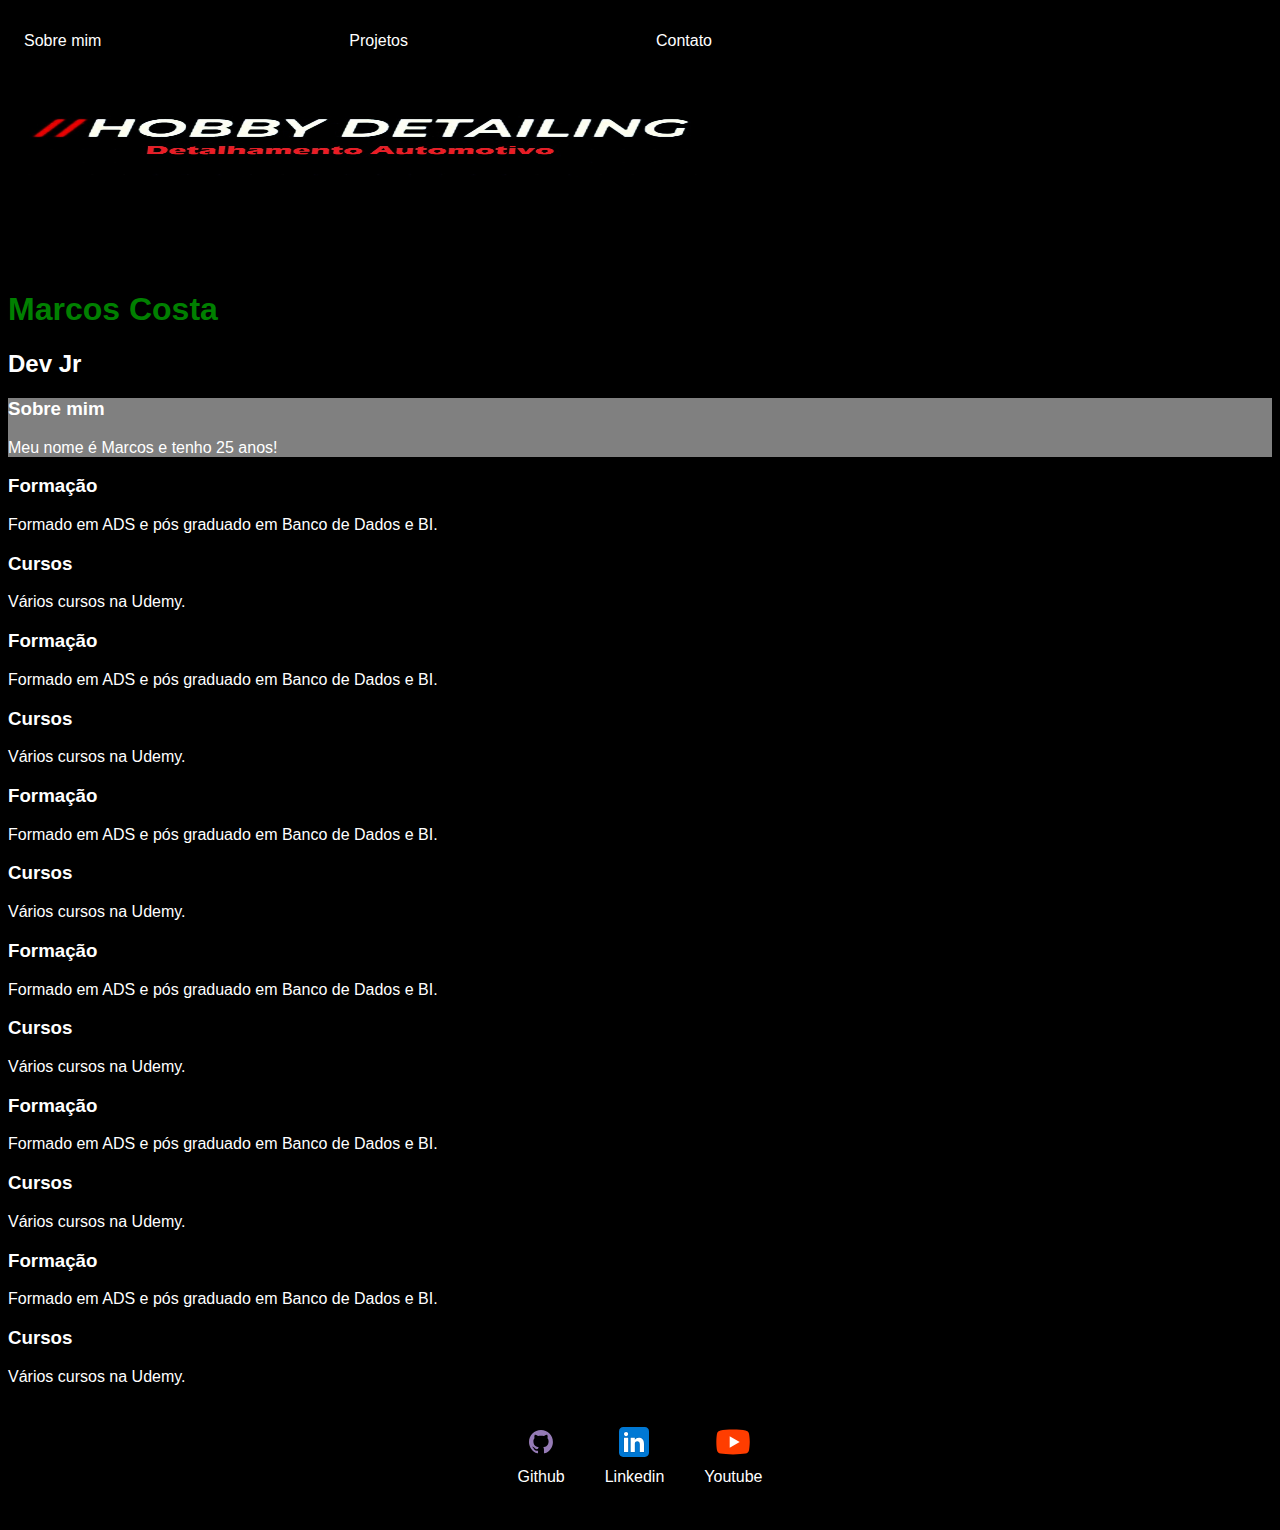
==== Site do youtube/index.html @ 89c3b8ab "Subindo arquivos" ====
<!DOCTYPE html>
<html lang="en">
<head>
    <meta charset="UTF-8">
    <meta http-equiv="X-UA-Compatible" content="IE=edge">
    <meta name="viewport" content="width=device-width, initial-scale=1.0">
    <title>Hobby Detailing</title>
    <link rel="Stylesheet" href="index.css">
</head>


<body>
    <!-- <div class="container"> 
        <nav>
            <ul>
                <li>
                    <a href="index.html"> Sobre mim </a>
                </li>
                <li>
                    <a href="projetos.html" > Projetos </a>
                </li>
                <li>
                    <a href="contato.html"> Contato </a>
                </li>
            </ul>
        </nav> -->

    <header>

        <div class="center">
            <nav>
                <ul>
                    <li>
                        <a href="index.html"> Sobre mim </a>
                    </li>
                    <li>
                        <a href="projetos.html" > Projetos </a>
                    </li>
                    <li>
                        <a href="contato.html"> Contato </a>
                    </li>
                </ul>
            </nav>
            <img src="./img/hd.jpg"></img>
        </div>
        
        <h1>Marcos Costa</h1>
        <h2>Dev Jr</h2>
    </header>
    <div class="div_position sticky">
        <section>
            <h3>Sobre mim</h3>
            <p>
                Meu nome é Marcos e tenho 25 anos!
            </p>
        </section>
    </div>
        <main class="main">


            <section>
                <h3>Formação</h3>
                <p>
                    Formado em ADS e pós graduado em Banco de Dados e BI.
                </p>
            </section>

            <section>
                <h3>Cursos</h3>
                <p>
                    Vários cursos na Udemy.
                </p>
            </section>

            <section>
                <h3>Formação</h3>
                <p>
                    Formado em ADS e pós graduado em Banco de Dados e BI.
                </p>
            </section>

            <section>
                <h3>Cursos</h3>
                <p>
                    Vários cursos na Udemy.
                </p>
            </section>
            <section>
                <h3>Formação</h3>
                <p>
                    Formado em ADS e pós graduado em Banco de Dados e BI.
                </p>
            </section>

            <section>
                <h3>Cursos</h3>
                <p>
                    Vários cursos na Udemy.
                </p>
            </section>
            <section>
                <h3>Formação</h3>
                <p>
                    Formado em ADS e pós graduado em Banco de Dados e BI.
                </p>
            </section>

            <section>
                <h3>Cursos</h3>
                <p>
                    Vários cursos na Udemy.
                </p>
            </section>
            <section>
                <h3>Formação</h3>
                <p>
                    Formado em ADS e pós graduado em Banco de Dados e BI.
                </p>
            </section>

            <section>
                <h3>Cursos</h3>
                <p>
                    Vários cursos na Udemy.
                </p>
            </section>
            <section>
                <h3>Formação</h3>
                <p>
                    Formado em ADS e pós graduado em Banco de Dados e BI.
                </p>
            </section>

            <section>
                <h3>Cursos</h3>
                <p>
                    Vários cursos na Udemy.
                </p>
            </section>

        </main>
    

    <footer>
        <a href="https://github.com/Marcoscst97" target="_blank" rel="noopener noreferrer">
            <img src="./img/github.svg"> </img>
            <p>Github</p>
        </a>
        <a href="https://www.linkedin.com/in/marcos-costa-a36a3b140/" target="_blank" rel="noopener noreferrer">
            <img src="./img/linkedin.svg"> </img>
            <p>Linkedin</p>
        </a>
        <a href="https://www.youtube.com/" target="_blank" rel="noopener noreferrer">
            <img src="./img/youtube.svg"> </img>
            <p>Youtube</p>
        </a>
    </footer>

</div>

    


</body>
</html>
---- Site do youtube/index.css ----
body {
    color: white;
    background-color: black;
    font-family: Arial, Helvetica, sans-serif;
}

ul{
    display: flex;
    justify-content: space-between;
    list-style-type: none;
    align-items: center;
    padding: 16px;
    
}

a {
    color: white;
    text-decoration: none;
}

header img {
    width: 720px;
    height: 100px;
/*  border-radius: 10%;
    border: 4px solid green; */
    position: sticky;
    top: 10px;
}

footer img {
    width: 40px;
    height: 40px;
}

footer {
    display: flex;
    justify-content: center;
}

footer a {
    margin: 20px;
    text-align: center;
}

footer p {
    margin-top: 2px;
    
}

.center {
    text-align: center;
    position: fixed;
    background-color: black;
    top: 0px;
    
}

h1 {
    color: green;
    padding: 270px 0px 0px 0px;
}

.container {
    padding: 0px 50px;
    
}

nav a:hover{
    color: green;
}

.main {
    padding: 0px 0px 0px 0px ;
}

.sticky {
    position: sticky;
    top: 50px;
    background-color: gray;
}
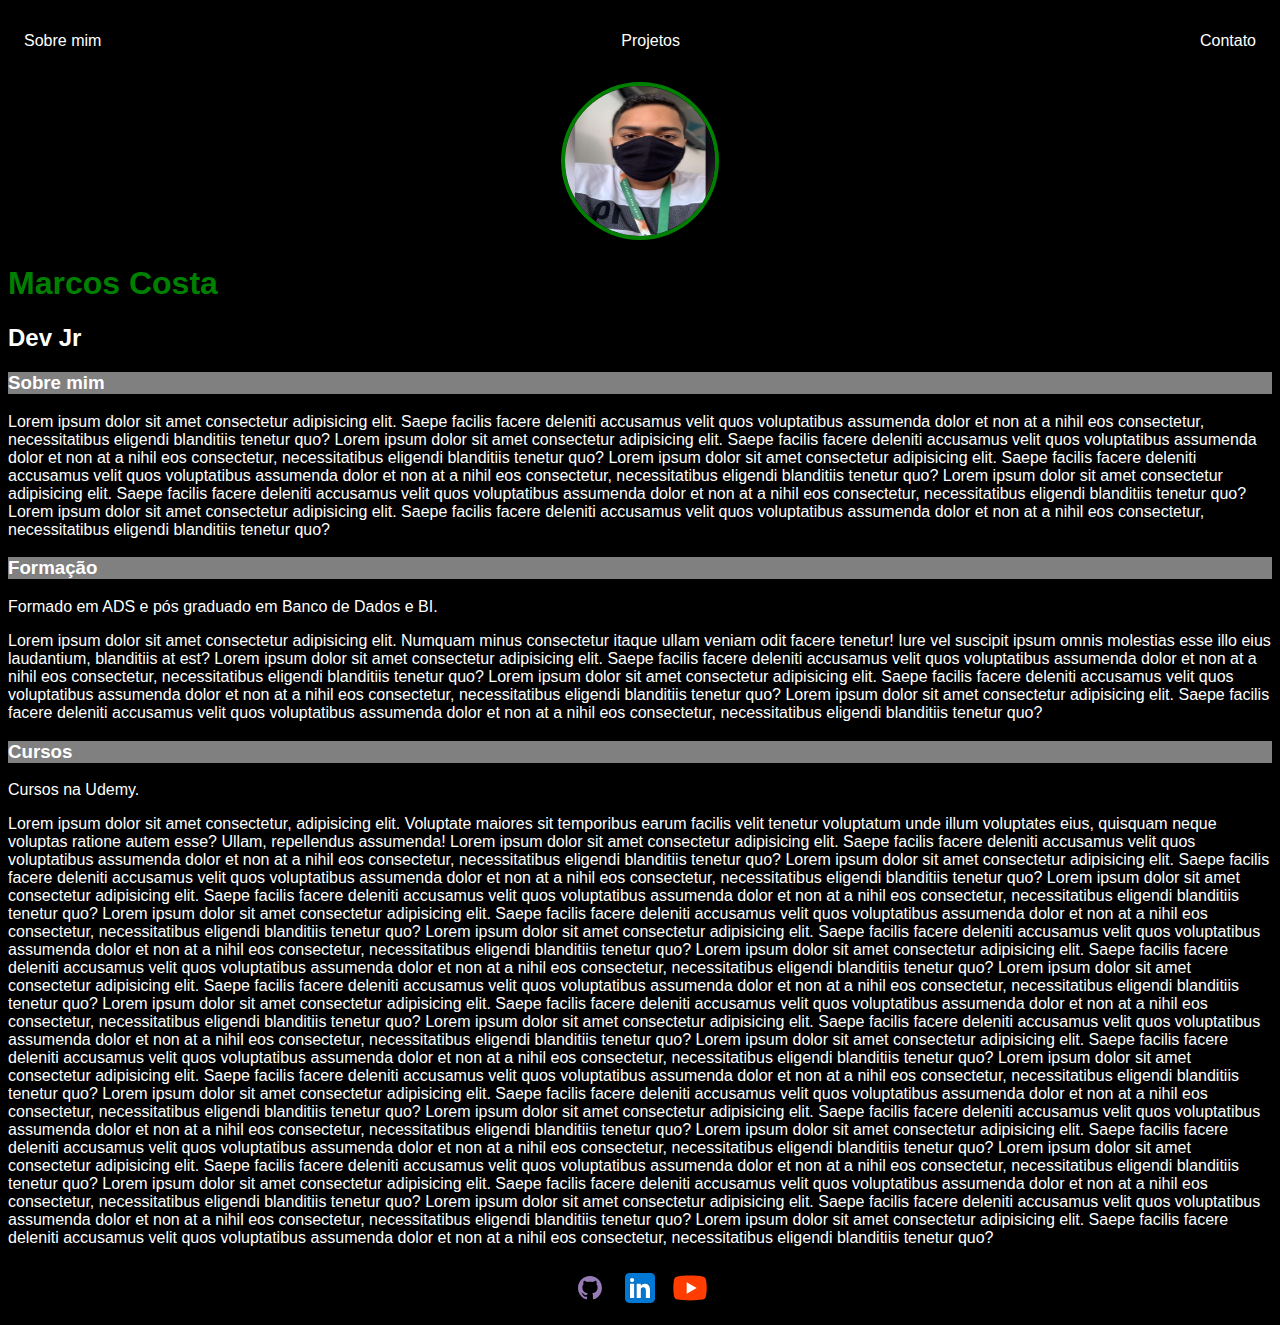
==== commit 91e99b85: "Atualizando" ====
--- a/Site do youtube/index.html
+++ b/Site do youtube/index.html
@@ -1,16 +1,16 @@
 <!DOCTYPE html>
-<html lang="en">
+<html lang="pt-br">
 <head>
     <meta charset="UTF-8">
     <meta http-equiv="X-UA-Compatible" content="IE=edge">
     <meta name="viewport" content="width=device-width, initial-scale=1.0">
-    <title>Hobby Detailing</title>
+    <title>Marcos Costa</title>
     <link rel="Stylesheet" href="index.css">
 </head>
 
 
 <body>
-    <!-- <div class="container"> 
+     <div class="container"> 
         <nav>
             <ul>
                 <li>
@@ -23,35 +23,29 @@
                     <a href="contato.html"> Contato </a>
                 </li>
             </ul>
-        </nav> -->
+        </nav> 
+     </div> 
 
     <header>
-
         <div class="center">
-            <nav>
-                <ul>
-                    <li>
-                        <a href="index.html"> Sobre mim </a>
-                    </li>
-                    <li>
-                        <a href="projetos.html" > Projetos </a>
-                    </li>
-                    <li>
-                        <a href="contato.html"> Contato </a>
-                    </li>
-                </ul>
-            </nav>
-            <img src="./img/hd.jpg"></img>
+            <img src="./img/yo.png" alt="" class="header img">
         </div>
         
         <h1>Marcos Costa</h1>
         <h2>Dev Jr</h2>
+
     </header>
-    <div class="div_position sticky">
+
+    <div>
         <section>
             <h3>Sobre mim</h3>
             <p>
-                Meu nome é Marcos e tenho 25 anos!
+                Lorem ipsum dolor sit amet consectetur adipisicing elit. Saepe facilis facere deleniti accusamus velit quos voluptatibus assumenda dolor et non at a nihil eos consectetur, necessitatibus eligendi blanditiis tenetur quo?
+                Lorem ipsum dolor sit amet consectetur adipisicing elit. Saepe facilis facere deleniti accusamus velit quos voluptatibus assumenda dolor et non at a nihil eos consectetur, necessitatibus eligendi blanditiis tenetur quo?
+                Lorem ipsum dolor sit amet consectetur adipisicing elit. Saepe facilis facere deleniti accusamus velit quos voluptatibus assumenda dolor et non at a nihil eos consectetur, necessitatibus eligendi blanditiis tenetur quo?
+                Lorem ipsum dolor sit amet consectetur adipisicing elit. Saepe facilis facere deleniti accusamus velit quos voluptatibus assumenda dolor et non at a nihil eos consectetur, necessitatibus eligendi blanditiis tenetur quo?
+                Lorem ipsum dolor sit amet consectetur adipisicing elit. Saepe facilis facere deleniti accusamus velit quos voluptatibus assumenda dolor et non at a nihil eos consectetur, necessitatibus eligendi blanditiis tenetur quo?
+
             </p>
         </section>
     </div>
@@ -63,78 +57,41 @@
                 <p>
                     Formado em ADS e pós graduado em Banco de Dados e BI.
                 </p>
-            </section>
+                <p>
+                    Lorem ipsum dolor sit amet consectetur adipisicing elit. Numquam minus consectetur itaque ullam veniam odit facere tenetur! Iure vel suscipit ipsum omnis molestias esse illo eius laudantium, blanditiis at est?
+                    Lorem ipsum dolor sit amet consectetur adipisicing elit. Saepe facilis facere deleniti accusamus velit quos voluptatibus assumenda dolor et non at a nihil eos consectetur, necessitatibus eligendi blanditiis tenetur quo?
+                    Lorem ipsum dolor sit amet consectetur adipisicing elit. Saepe facilis facere deleniti accusamus velit quos voluptatibus assumenda dolor et non at a nihil eos consectetur, necessitatibus eligendi blanditiis tenetur quo?
+                    Lorem ipsum dolor sit amet consectetur adipisicing elit. Saepe facilis facere deleniti accusamus velit quos voluptatibus assumenda dolor et non at a nihil eos consectetur, necessitatibus eligendi blanditiis tenetur quo?
 
-            <section>
-                <h3>Cursos</h3>
-                <p>
-                    Vários cursos na Udemy.
-                </p>
-            </section>
-
-            <section>
-                <h3>Formação</h3>
-                <p>
-                    Formado em ADS e pós graduado em Banco de Dados e BI.
                 </p>
             </section>
 
             <section>
                 <h3>Cursos</h3>
                 <p>
-                    Vários cursos na Udemy.
+                    Cursos na Udemy.
                 </p>
-            </section>
-            <section>
-                <h3>Formação</h3>
                 <p>
-                    Formado em ADS e pós graduado em Banco de Dados e BI.
-                </p>
-            </section>
+                    Lorem ipsum dolor sit amet consectetur, adipisicing elit. Voluptate maiores sit temporibus earum facilis velit tenetur voluptatum unde illum voluptates eius, quisquam neque voluptas ratione autem esse? Ullam, repellendus assumenda!
+                    Lorem ipsum dolor sit amet consectetur adipisicing elit. Saepe facilis facere deleniti accusamus velit quos voluptatibus assumenda dolor et non at a nihil eos consectetur, necessitatibus eligendi blanditiis tenetur quo?
+                    Lorem ipsum dolor sit amet consectetur adipisicing elit. Saepe facilis facere deleniti accusamus velit quos voluptatibus assumenda dolor et non at a nihil eos consectetur, necessitatibus eligendi blanditiis tenetur quo?
+                    Lorem ipsum dolor sit amet consectetur adipisicing elit. Saepe facilis facere deleniti accusamus velit quos voluptatibus assumenda dolor et non at a nihil eos consectetur, necessitatibus eligendi blanditiis tenetur quo?
+                    Lorem ipsum dolor sit amet consectetur adipisicing elit. Saepe facilis facere deleniti accusamus velit quos voluptatibus assumenda dolor et non at a nihil eos consectetur, necessitatibus eligendi blanditiis tenetur quo?
+                    Lorem ipsum dolor sit amet consectetur adipisicing elit. Saepe facilis facere deleniti accusamus velit quos voluptatibus assumenda dolor et non at a nihil eos consectetur, necessitatibus eligendi blanditiis tenetur quo?
+                    Lorem ipsum dolor sit amet consectetur adipisicing elit. Saepe facilis facere deleniti accusamus velit quos voluptatibus assumenda dolor et non at a nihil eos consectetur, necessitatibus eligendi blanditiis tenetur quo?
+                    Lorem ipsum dolor sit amet consectetur adipisicing elit. Saepe facilis facere deleniti accusamus velit quos voluptatibus assumenda dolor et non at a nihil eos consectetur, necessitatibus eligendi blanditiis tenetur quo?
+                    Lorem ipsum dolor sit amet consectetur adipisicing elit. Saepe facilis facere deleniti accusamus velit quos voluptatibus assumenda dolor et non at a nihil eos consectetur, necessitatibus eligendi blanditiis tenetur quo?
+                    Lorem ipsum dolor sit amet consectetur adipisicing elit. Saepe facilis facere deleniti accusamus velit quos voluptatibus assumenda dolor et non at a nihil eos consectetur, necessitatibus eligendi blanditiis tenetur quo?
+                    Lorem ipsum dolor sit amet consectetur adipisicing elit. Saepe facilis facere deleniti accusamus velit quos voluptatibus assumenda dolor et non at a nihil eos consectetur, necessitatibus eligendi blanditiis tenetur quo?
+                    Lorem ipsum dolor sit amet consectetur adipisicing elit. Saepe facilis facere deleniti accusamus velit quos voluptatibus assumenda dolor et non at a nihil eos consectetur, necessitatibus eligendi blanditiis tenetur quo?
+                    Lorem ipsum dolor sit amet consectetur adipisicing elit. Saepe facilis facere deleniti accusamus velit quos voluptatibus assumenda dolor et non at a nihil eos consectetur, necessitatibus eligendi blanditiis tenetur quo?
+                    Lorem ipsum dolor sit amet consectetur adipisicing elit. Saepe facilis facere deleniti accusamus velit quos voluptatibus assumenda dolor et non at a nihil eos consectetur, necessitatibus eligendi blanditiis tenetur quo?
+                    Lorem ipsum dolor sit amet consectetur adipisicing elit. Saepe facilis facere deleniti accusamus velit quos voluptatibus assumenda dolor et non at a nihil eos consectetur, necessitatibus eligendi blanditiis tenetur quo?
+                    Lorem ipsum dolor sit amet consectetur adipisicing elit. Saepe facilis facere deleniti accusamus velit quos voluptatibus assumenda dolor et non at a nihil eos consectetur, necessitatibus eligendi blanditiis tenetur quo?
+                    Lorem ipsum dolor sit amet consectetur adipisicing elit. Saepe facilis facere deleniti accusamus velit quos voluptatibus assumenda dolor et non at a nihil eos consectetur, necessitatibus eligendi blanditiis tenetur quo?
+                    Lorem ipsum dolor sit amet consectetur adipisicing elit. Saepe facilis facere deleniti accusamus velit quos voluptatibus assumenda dolor et non at a nihil eos consectetur, necessitatibus eligendi blanditiis tenetur quo?
+                    Lorem ipsum dolor sit amet consectetur adipisicing elit. Saepe facilis facere deleniti accusamus velit quos voluptatibus assumenda dolor et non at a nihil eos consectetur, necessitatibus eligendi blanditiis tenetur quo?
 
-            <section>
-                <h3>Cursos</h3>
-                <p>
-                    Vários cursos na Udemy.
-                </p>
-            </section>
-            <section>
-                <h3>Formação</h3>
-                <p>
-                    Formado em ADS e pós graduado em Banco de Dados e BI.
-                </p>
-            </section>
-
-            <section>
-                <h3>Cursos</h3>
-                <p>
-                    Vários cursos na Udemy.
-                </p>
-            </section>
-            <section>
-                <h3>Formação</h3>
-                <p>
-                    Formado em ADS e pós graduado em Banco de Dados e BI.
-                </p>
-            </section>
-
-            <section>
-                <h3>Cursos</h3>
-                <p>
-                    Vários cursos na Udemy.
-                </p>
-            </section>
-            <section>
-                <h3>Formação</h3>
-                <p>
-                    Formado em ADS e pós graduado em Banco de Dados e BI.
-                </p>
-            </section>
-
-            <section>
-                <h3>Cursos</h3>
-                <p>
-                    Vários cursos na Udemy.
                 </p>
             </section>
 
@@ -144,15 +101,12 @@
     <footer>
         <a href="https://github.com/Marcoscst97" target="_blank" rel="noopener noreferrer">
             <img src="./img/github.svg"> </img>
-            <p>Github</p>
         </a>
         <a href="https://www.linkedin.com/in/marcos-costa-a36a3b140/" target="_blank" rel="noopener noreferrer">
             <img src="./img/linkedin.svg"> </img>
-            <p>Linkedin</p>
         </a>
         <a href="https://www.youtube.com/" target="_blank" rel="noopener noreferrer">
             <img src="./img/youtube.svg"> </img>
-            <p>Youtube</p>
         </a>
     </footer>
 
--- a/Site do youtube/index.css
+++ b/Site do youtube/index.css
@@ -2,6 +2,12 @@
     color: white;
     background-color: black;
     font-family: Arial, Helvetica, sans-serif;
+}
+
+.container {
+    position: sticky;
+    top: 0px;
+    
 }
 
 ul{
@@ -10,6 +16,7 @@
     list-style-type: none;
     align-items: center;
     padding: 16px;
+    background-color: black;
     
 }
 
@@ -18,18 +25,29 @@
     text-decoration: none;
 }
 
+img {
+    width: 150px;
+    height: 150px;
+    border-radius: 50%;
+    
+}
+
 header img {
-    width: 720px;
-    height: 100px;
-/*  border-radius: 10%;
-    border: 4px solid green; */
-    position: sticky;
-    top: 10px;
+    border: 4px solid green;
 }
+
+.center {
+    text-align: center;
+    background-color: black;
+    top: 0px;
+    
+}
+
 
 footer img {
     width: 40px;
     height: 40px;
+    padding: 5px;
 }
 
 footer {
@@ -37,44 +55,16 @@
     justify-content: center;
 }
 
-footer a {
-    margin: 20px;
-    text-align: center;
-}
-
-footer p {
-    margin-top: 2px;
-    
-}
-
-.center {
-    text-align: center;
-    position: fixed;
-    background-color: black;
-    top: 0px;
-    
-}
 
 h1 {
     color: green;
-    padding: 270px 0px 0px 0px;
 }
 
-.container {
-    padding: 0px 50px;
-    
+h3 {
+    background-color: grey;
 }
 
 nav a:hover{
     color: green;
 }
 
-.main {
-    padding: 0px 0px 0px 0px ;
-}
-
-.sticky {
-    position: sticky;
-    top: 50px;
-    background-color: gray;
-}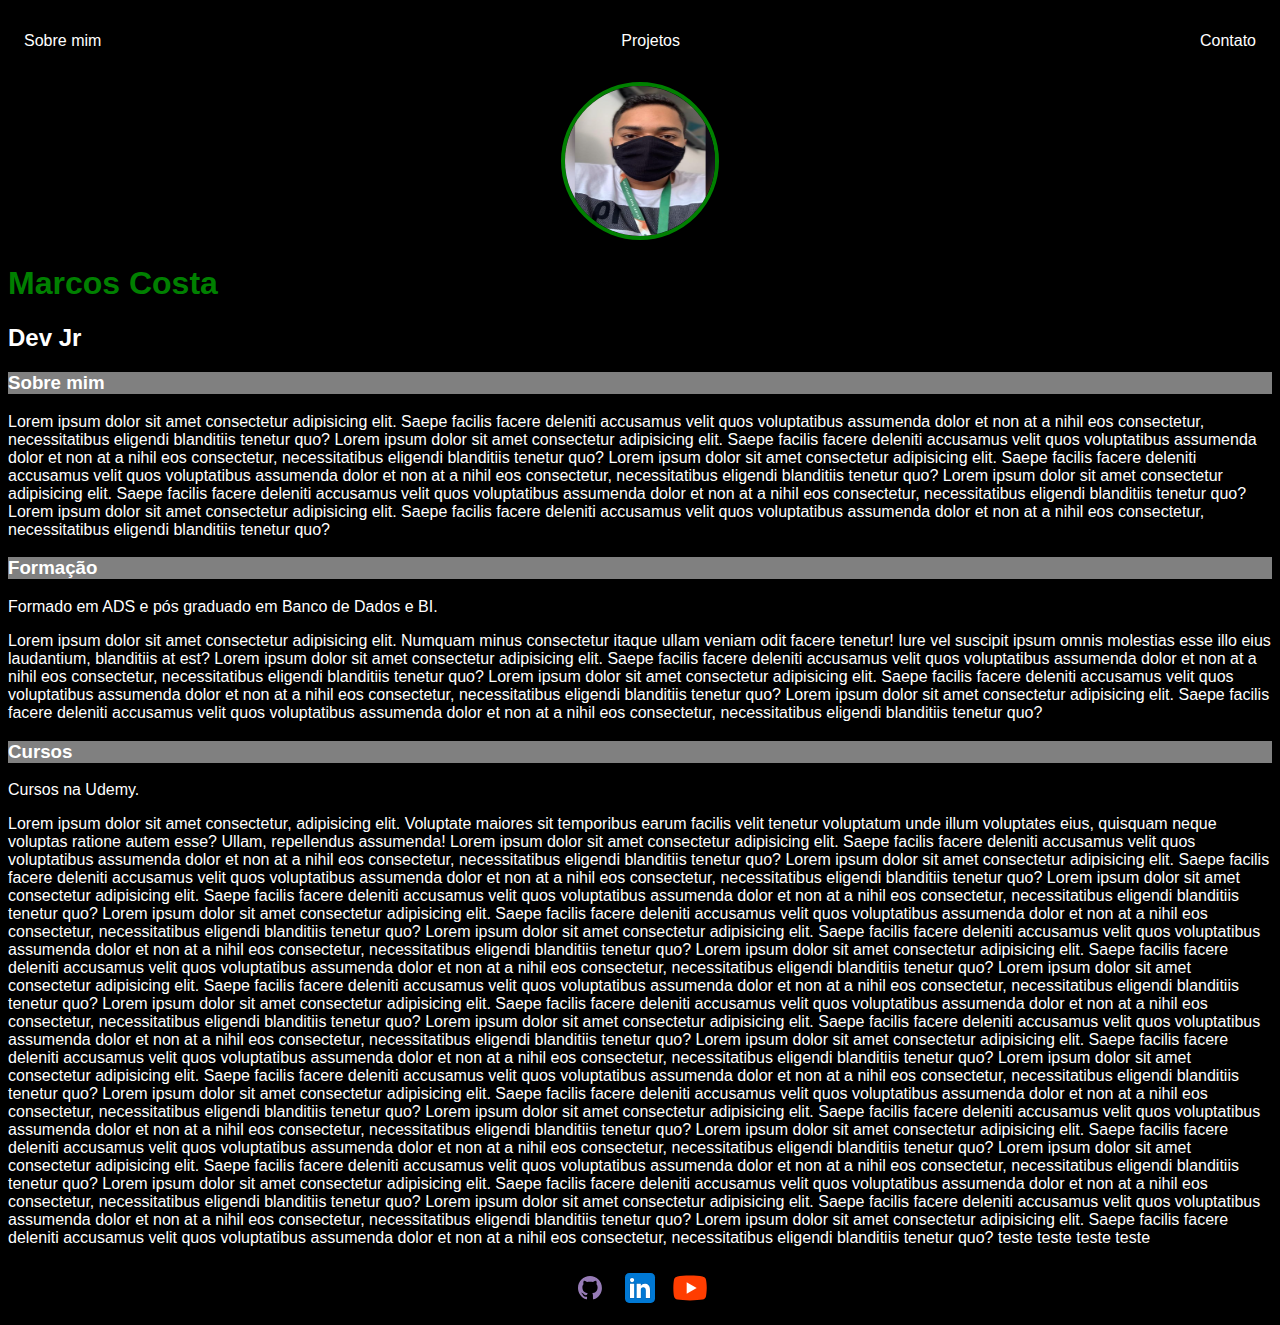
==== commit 00790b68: "teste" ====
--- a/Site do youtube/index.html
+++ b/Site do youtube/index.html
@@ -91,6 +91,10 @@
                     Lorem ipsum dolor sit amet consectetur adipisicing elit. Saepe facilis facere deleniti accusamus velit quos voluptatibus assumenda dolor et non at a nihil eos consectetur, necessitatibus eligendi blanditiis tenetur quo?
                     Lorem ipsum dolor sit amet consectetur adipisicing elit. Saepe facilis facere deleniti accusamus velit quos voluptatibus assumenda dolor et non at a nihil eos consectetur, necessitatibus eligendi blanditiis tenetur quo?
                     Lorem ipsum dolor sit amet consectetur adipisicing elit. Saepe facilis facere deleniti accusamus velit quos voluptatibus assumenda dolor et non at a nihil eos consectetur, necessitatibus eligendi blanditiis tenetur quo?
+                    teste
+                    teste
+                    teste
+                    teste
 
                 </p>
             </section>
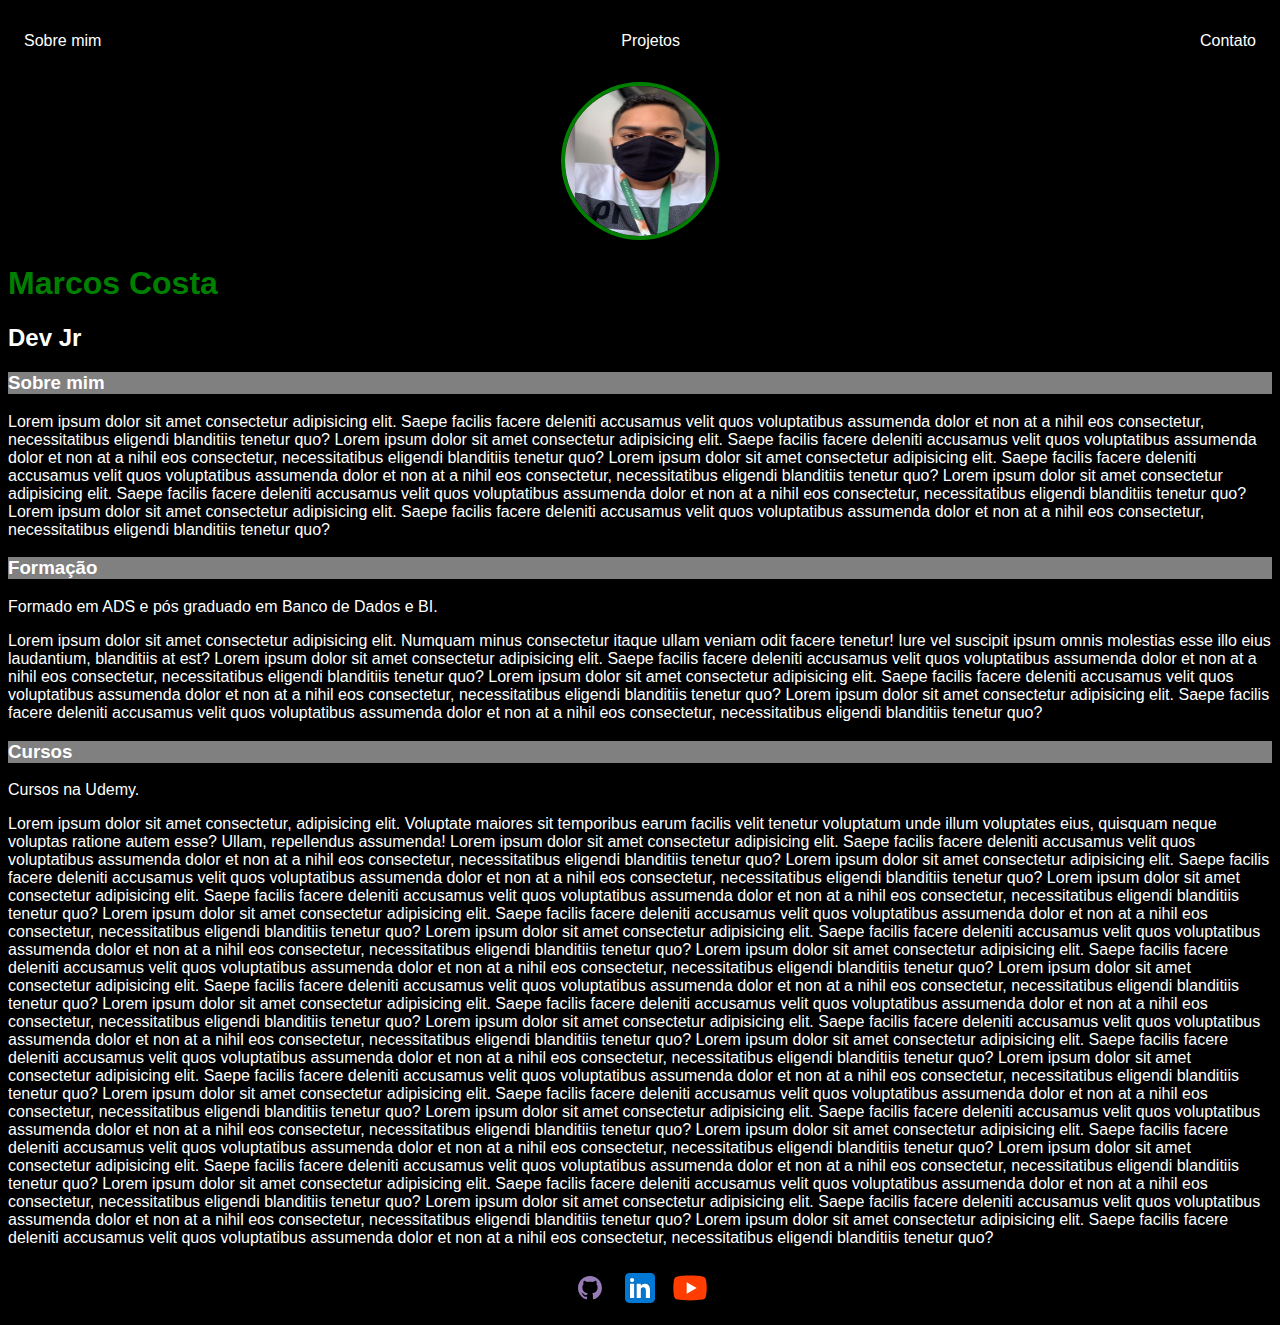
==== commit 3a0a6670: "Update index.html" ====
--- a/Site do youtube/index.html
+++ b/Site do youtube/index.html
@@ -91,10 +91,7 @@
                     Lorem ipsum dolor sit amet consectetur adipisicing elit. Saepe facilis facere deleniti accusamus velit quos voluptatibus assumenda dolor et non at a nihil eos consectetur, necessitatibus eligendi blanditiis tenetur quo?
                     Lorem ipsum dolor sit amet consectetur adipisicing elit. Saepe facilis facere deleniti accusamus velit quos voluptatibus assumenda dolor et non at a nihil eos consectetur, necessitatibus eligendi blanditiis tenetur quo?
                     Lorem ipsum dolor sit amet consectetur adipisicing elit. Saepe facilis facere deleniti accusamus velit quos voluptatibus assumenda dolor et non at a nihil eos consectetur, necessitatibus eligendi blanditiis tenetur quo?
-                    teste
-                    teste
-                    teste
-                    teste
+                   
 
                 </p>
             </section>
@@ -120,4 +117,4 @@
 
 
 </body>
-</html>+</html>
